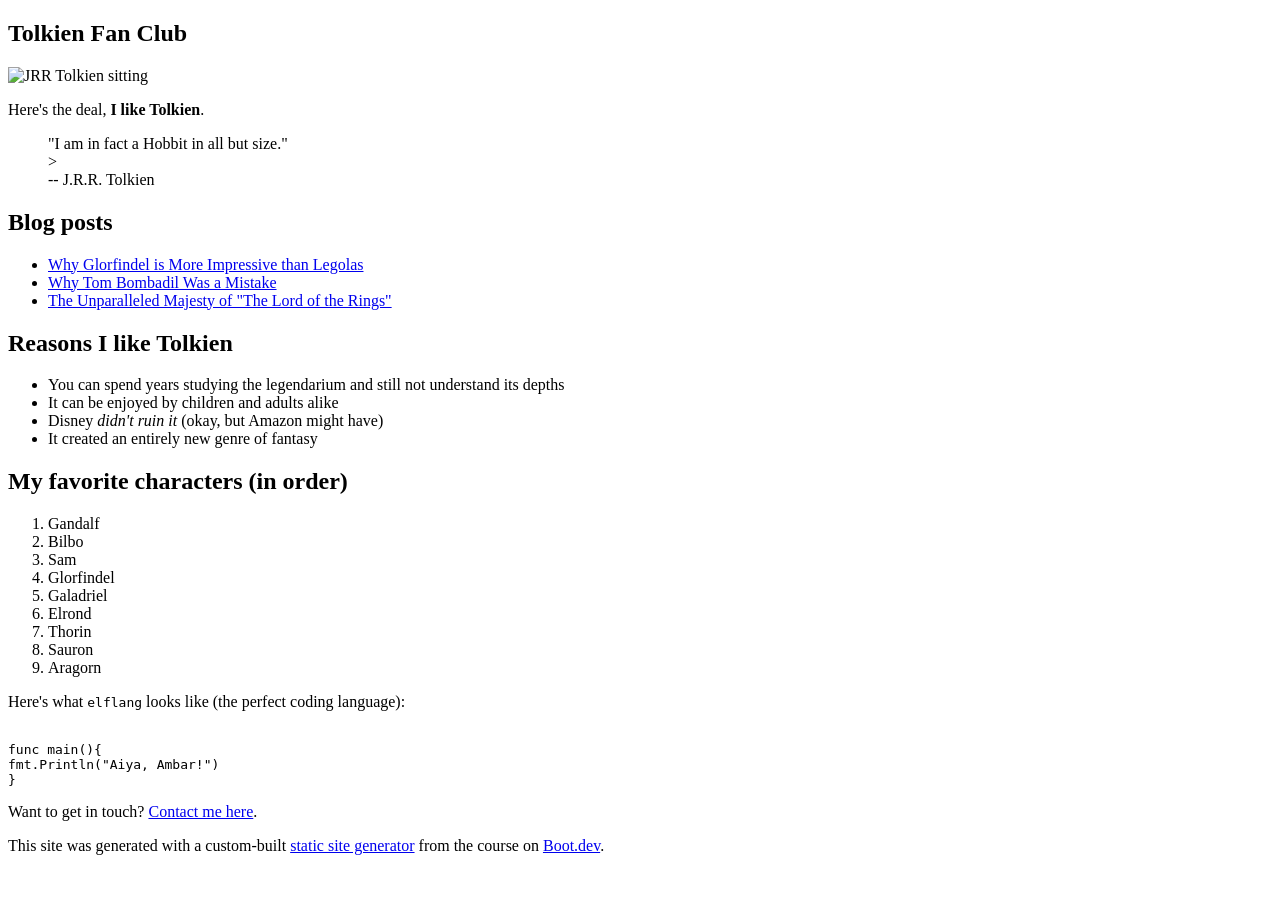
==== docs/index.html @ db4c1ce7 "starting website in docs" ====
<!doctype html>
<html>
  <head>
    <meta charset="utf-8" />
    <meta name="viewport" content="width=device-width, initial-scale=1" />
    <title>Tolkien Fan Club</title>
    <link href="/index.css" rel="stylesheet" />
  </head>

  <body>
    <article><div><h1>Tolkien Fan Club</h1><p><img src='/static_generator/images/tolkien.png' alt='JRR Tolkien sitting'></img></p><p>Here's the deal, <b>I like Tolkien</b>.</p><blockquote>"I am in fact a Hobbit in all but size."<br>><br>-- J.R.R. Tolkien</blockquote><h2>Blog posts</h2><ul><li><a href='/static_generator/blog/glorfindel'>Why Glorfindel is More Impressive than Legolas</a></li><li><a href='/static_generator/blog/tom'>Why Tom Bombadil Was a Mistake</a></li><li><a href='/static_generator/blog/majesty'>The Unparalleled Majesty of "The Lord of the Rings"</a></li></ul><h2>Reasons I like Tolkien</h2><ul><li>You can spend years studying the legendarium and still not understand its depths</li><li>It can be enjoyed by children and adults alike</li><li>Disney <i>didn't ruin it</i> (okay, but Amazon might have)</li><li>It created an entirely new genre of fantasy</li></ul><h2>My favorite characters (in order)</h2><ol><li>Gandalf</li><li>Bilbo</li><li>Sam</li><li>Glorfindel</li><li>Galadriel</li><li>Elrond</li><li>Thorin</li><li>Sauron</li><li>Aragorn</li></ol><p>Here's what <code>elflang</code> looks like (the perfect coding language):</p><pre><code>
func main(){
fmt.Println("Aiya, Ambar!")
}
</code></pre><p>Want to get in touch? <a href='/static_generator/contact'>Contact me here</a>.</p><p>This site was generated with a custom-built <a href='https://www.boot.dev/courses/build-static-site-generator-python'>static site generator</a> from the course on <a href='https://www.boot.dev'>Boot.dev</a>.</p></div></article>
  </body>
</html>
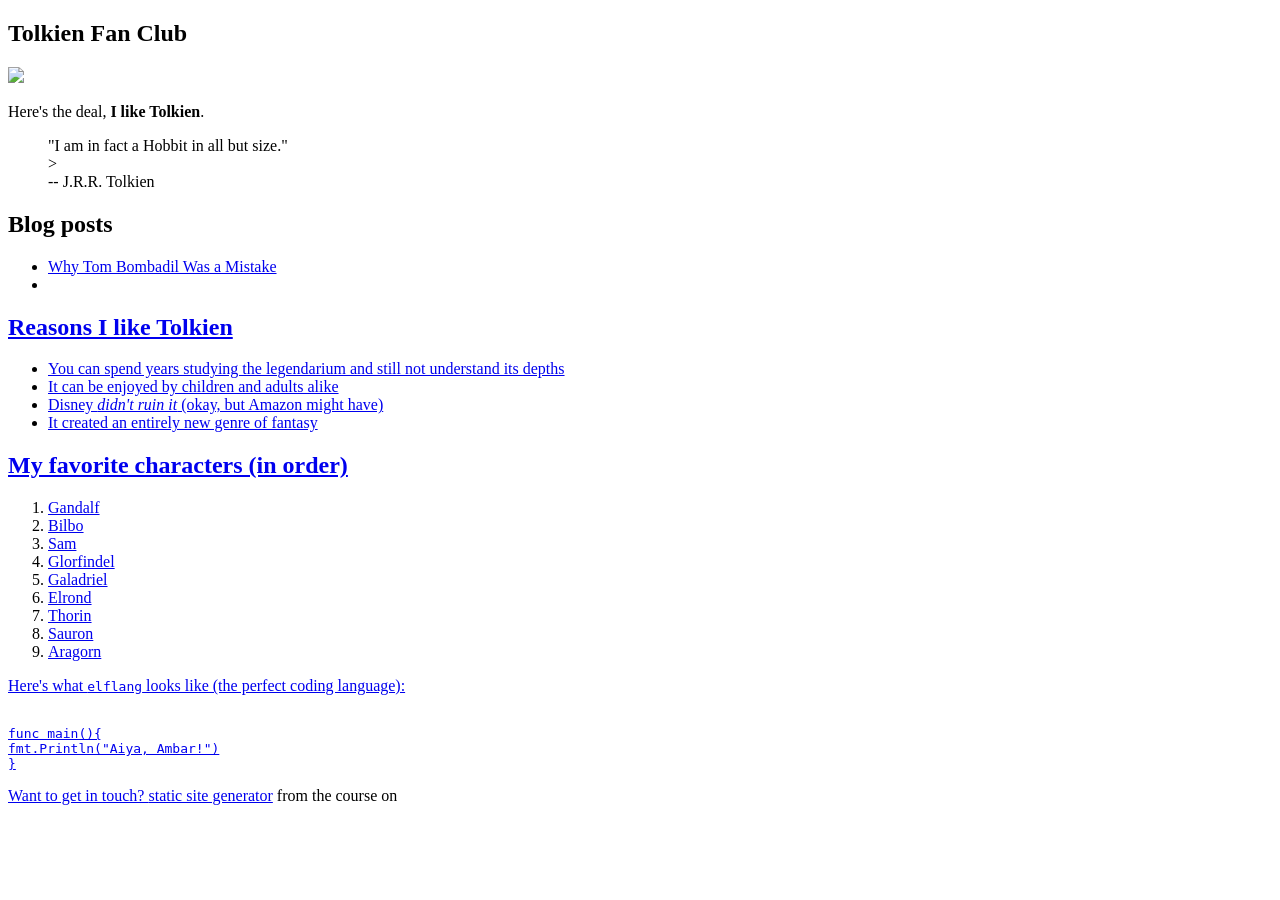
==== commit 91e9f61e: "edit single and double quotes replace in main.py, restart the website" ====
--- a/docs/index.html
+++ b/docs/index.html
@@ -4,14 +4,14 @@
     <meta charset="utf-8" />
     <meta name="viewport" content="width=device-width, initial-scale=1" />
     <title>Tolkien Fan Club</title>
-    <link href="/index.css" rel="stylesheet" />
+    <link href="/static_generator/index.css" rel="stylesheet" />
   </head>
 
   <body>
-    <article><div><h1>Tolkien Fan Club</h1><p><img src='/static_generator/images/tolkien.png' alt='JRR Tolkien sitting'></img></p><p>Here's the deal, <b>I like Tolkien</b>.</p><blockquote>"I am in fact a Hobbit in all but size."<br>><br>-- J.R.R. Tolkien</blockquote><h2>Blog posts</h2><ul><li><a href='/static_generator/blog/glorfindel'>Why Glorfindel is More Impressive than Legolas</a></li><li><a href='/static_generator/blog/tom'>Why Tom Bombadil Was a Mistake</a></li><li><a href='/static_generator/blog/majesty'>The Unparalleled Majesty of "The Lord of the Rings"</a></li></ul><h2>Reasons I like Tolkien</h2><ul><li>You can spend years studying the legendarium and still not understand its depths</li><li>It can be enjoyed by children and adults alike</li><li>Disney <i>didn't ruin it</i> (okay, but Amazon might have)</li><li>It created an entirely new genre of fantasy</li></ul><h2>My favorite characters (in order)</h2><ol><li>Gandalf</li><li>Bilbo</li><li>Sam</li><li>Glorfindel</li><li>Galadriel</li><li>Elrond</li><li>Thorin</li><li>Sauron</li><li>Aragorn</li></ol><p>Here's what <code>elflang</code> looks like (the perfect coding language):</p><pre><code>
+    <article><div><h1>Tolkien Fan Club</h1><p><img src="/static_generator/images/tolkien.png alt="JRR Tolkien sitting></img></p><p>Here's the deal, <b>I like Tolkien</b>.</p><blockquote>"I am in fact a Hobbit in all but size."<br>><br>-- J.R.R. Tolkien</blockquote><h2>Blog posts</h2><ul><li><a href="/static_generator/blog/glorfindel>Why Glorfindel is More Impressive than Legolas</a></li><li><a href="/static_generator/blog/tom>Why Tom Bombadil Was a Mistake</a></li><li><a href="/static_generator/blog/majesty>The Unparalleled Majesty of "The Lord of the Rings"</a></li></ul><h2>Reasons I like Tolkien</h2><ul><li>You can spend years studying the legendarium and still not understand its depths</li><li>It can be enjoyed by children and adults alike</li><li>Disney <i>didn't ruin it</i> (okay, but Amazon might have)</li><li>It created an entirely new genre of fantasy</li></ul><h2>My favorite characters (in order)</h2><ol><li>Gandalf</li><li>Bilbo</li><li>Sam</li><li>Glorfindel</li><li>Galadriel</li><li>Elrond</li><li>Thorin</li><li>Sauron</li><li>Aragorn</li></ol><p>Here's what <code>elflang</code> looks like (the perfect coding language):</p><pre><code>
 func main(){
 fmt.Println("Aiya, Ambar!")
 }
-</code></pre><p>Want to get in touch? <a href='/static_generator/contact'>Contact me here</a>.</p><p>This site was generated with a custom-built <a href='https://www.boot.dev/courses/build-static-site-generator-python'>static site generator</a> from the course on <a href='https://www.boot.dev'>Boot.dev</a>.</p></div></article>
+</code></pre><p>Want to get in touch? <a href="/static_generator/contact>Contact me here</a>.</p><p>This site was generated with a custom-built <a href="https://www.boot.dev/courses/build-static-site-generator-python>static site generator</a> from the course on <a href="https://www.boot.dev>Boot.dev</a>.</p></div></article>
   </body>
 </html>
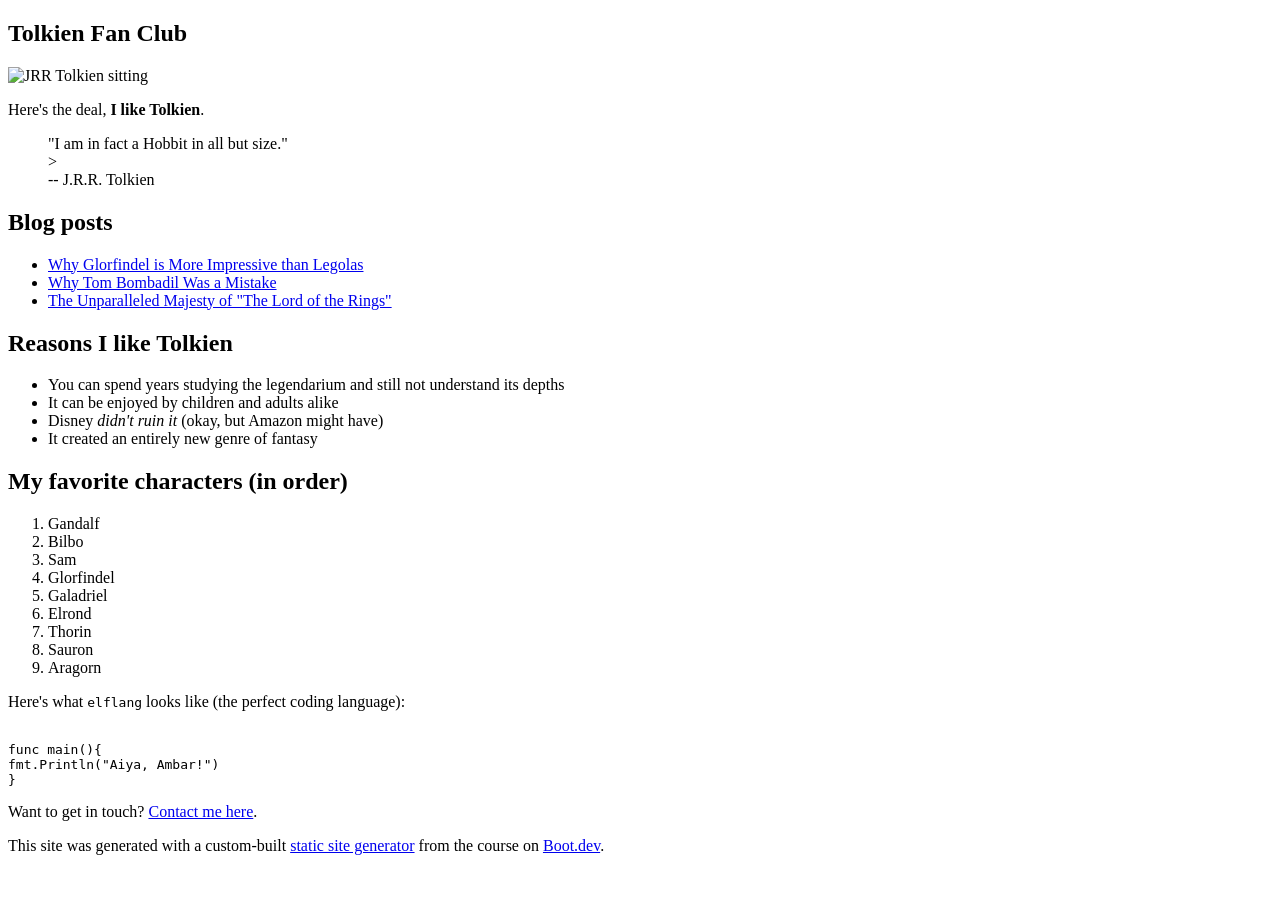
==== commit 1809f842: "edit .to_html() quotes" ====
--- a/docs/index.html
+++ b/docs/index.html
@@ -4,14 +4,14 @@
     <meta charset="utf-8" />
     <meta name="viewport" content="width=device-width, initial-scale=1" />
     <title>Tolkien Fan Club</title>
-    <link href="/static_generator/index.css" rel="stylesheet" />
+    <link href="/static_generator/docs/index.css" rel="stylesheet" />
   </head>
 
   <body>
-    <article><div><h1>Tolkien Fan Club</h1><p><img src="/static_generator/images/tolkien.png alt="JRR Tolkien sitting></img></p><p>Here's the deal, <b>I like Tolkien</b>.</p><blockquote>"I am in fact a Hobbit in all but size."<br>><br>-- J.R.R. Tolkien</blockquote><h2>Blog posts</h2><ul><li><a href="/static_generator/blog/glorfindel>Why Glorfindel is More Impressive than Legolas</a></li><li><a href="/static_generator/blog/tom>Why Tom Bombadil Was a Mistake</a></li><li><a href="/static_generator/blog/majesty>The Unparalleled Majesty of "The Lord of the Rings"</a></li></ul><h2>Reasons I like Tolkien</h2><ul><li>You can spend years studying the legendarium and still not understand its depths</li><li>It can be enjoyed by children and adults alike</li><li>Disney <i>didn't ruin it</i> (okay, but Amazon might have)</li><li>It created an entirely new genre of fantasy</li></ul><h2>My favorite characters (in order)</h2><ol><li>Gandalf</li><li>Bilbo</li><li>Sam</li><li>Glorfindel</li><li>Galadriel</li><li>Elrond</li><li>Thorin</li><li>Sauron</li><li>Aragorn</li></ol><p>Here's what <code>elflang</code> looks like (the perfect coding language):</p><pre><code>
+    <article><div><h1>Tolkien Fan Club</h1><p><img src="/static_generator/images/tolkien.png" alt="JRR Tolkien sitting"></img></p><p>Here's the deal, <b>I like Tolkien</b>.</p><blockquote>"I am in fact a Hobbit in all but size."<br>><br>-- J.R.R. Tolkien</blockquote><h2>Blog posts</h2><ul><li><a href="/static_generator/blog/glorfindel">Why Glorfindel is More Impressive than Legolas</a></li><li><a href="/static_generator/blog/tom">Why Tom Bombadil Was a Mistake</a></li><li><a href="/static_generator/blog/majesty">The Unparalleled Majesty of "The Lord of the Rings"</a></li></ul><h2>Reasons I like Tolkien</h2><ul><li>You can spend years studying the legendarium and still not understand its depths</li><li>It can be enjoyed by children and adults alike</li><li>Disney <i>didn't ruin it</i> (okay, but Amazon might have)</li><li>It created an entirely new genre of fantasy</li></ul><h2>My favorite characters (in order)</h2><ol><li>Gandalf</li><li>Bilbo</li><li>Sam</li><li>Glorfindel</li><li>Galadriel</li><li>Elrond</li><li>Thorin</li><li>Sauron</li><li>Aragorn</li></ol><p>Here's what <code>elflang</code> looks like (the perfect coding language):</p><pre><code>
 func main(){
 fmt.Println("Aiya, Ambar!")
 }
-</code></pre><p>Want to get in touch? <a href="/static_generator/contact>Contact me here</a>.</p><p>This site was generated with a custom-built <a href="https://www.boot.dev/courses/build-static-site-generator-python>static site generator</a> from the course on <a href="https://www.boot.dev>Boot.dev</a>.</p></div></article>
+</code></pre><p>Want to get in touch? <a href="/static_generator/contact">Contact me here</a>.</p><p>This site was generated with a custom-built <a href="https://www.boot.dev/courses/build-static-site-generator-python">static site generator</a> from the course on <a href="https://www.boot.dev">Boot.dev</a>.</p></div></article>
   </body>
 </html>
